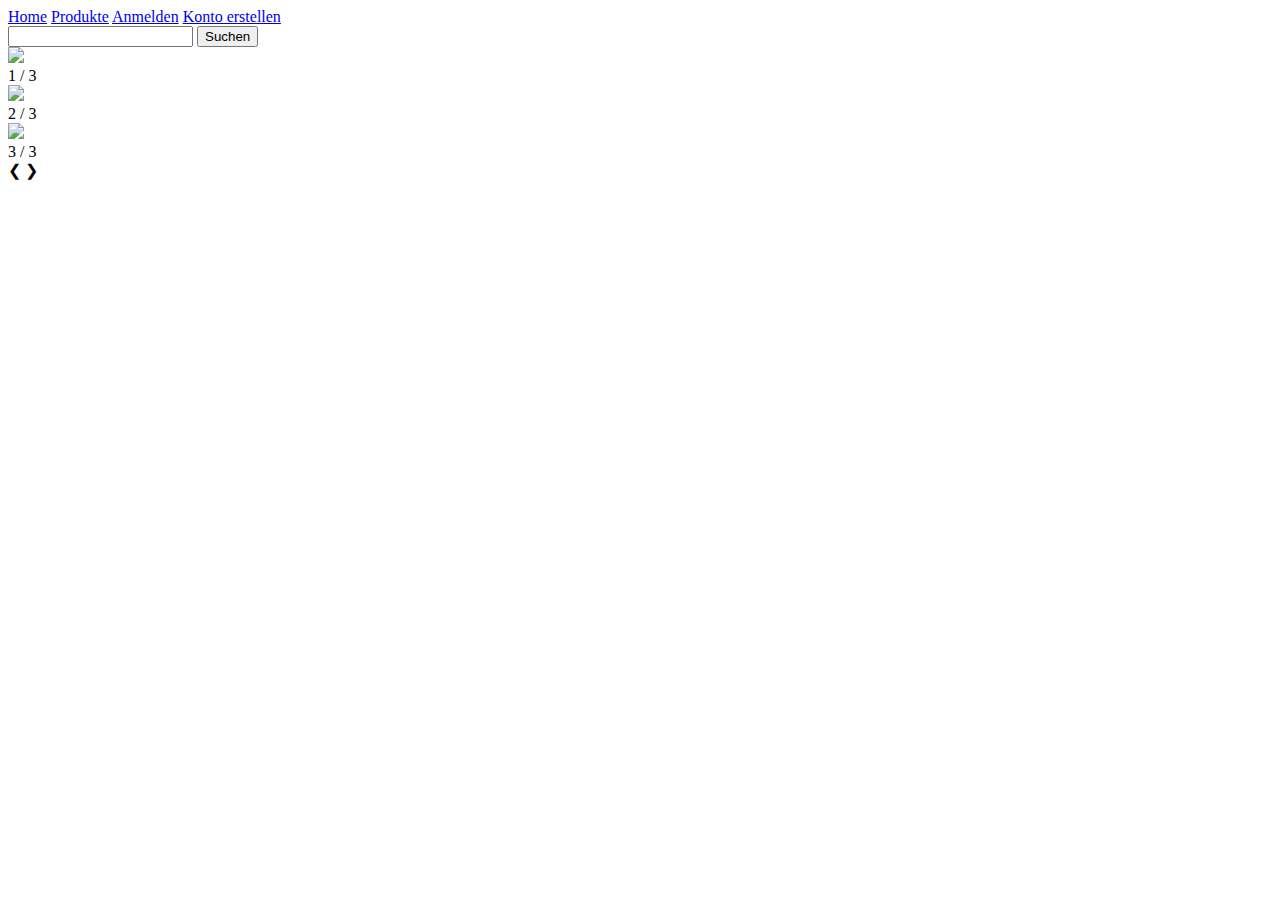
==== index.html @ 022c949f "Add files via upload" ====
<!DOCTYPE html>
<html>
    <head>
        <title>Startseite</title>
        
        <meta name="viewport" content="width=device-width, initial-scale=1">
        <link rel="stylesheet" href="layout.css">
    </head>
    <body>
             <div class="topnav">
                <a class="active" href="/index">Home</a>
                <a href="/produkte_listen.ejs">Produkte</a>
                <a href="/anmelden">Anmelden</a>
                <a href="/konto_erstellen.ejs">Konto erstellen</a>
            <br>
            <form action="/index" method="POST">
                <input type="text" name="suche">
                <button type="submit">Suchen</button>
                </form>
             </div> 

        <!-- Slide Show-->
        <div class="slideshow-container">
        <section>
            <div class="mySlides fade">
                <img src="images/beeker3.png" style="width:100%">
                <div class="numbertext">1 / 3</div>
             </div>
             <div class="mySlides fade">
                <img src="images/unicorn-01.png" style="width:100%">
                <div class="numbertext">2 / 3</div>
            </div>
            <div class="mySlides fade">
                <img src="images/pferd 6.png" style="width:100%">
                <div class="numbertext">3 / 3</div>
             </div>
        </section>

         <!-- Next and previous buttons -->
        <a class="prev" onclick="plusSlides(-1)">&#10094;</a>
        <a class="next" onclick="plusSlides(1)">&#10095;</a>
        </div>
        <br>

        <!-- The dots/circles -->
        <div style="text-align:center">
        <span class="dot" onclick="currentSlide(1)"></span>
        <span class="dot" onclick="currentSlide(2)"></span>
        <span class="dot" onclick="currentSlide(3)"></span>
        </div>

        
    </body>
</html>
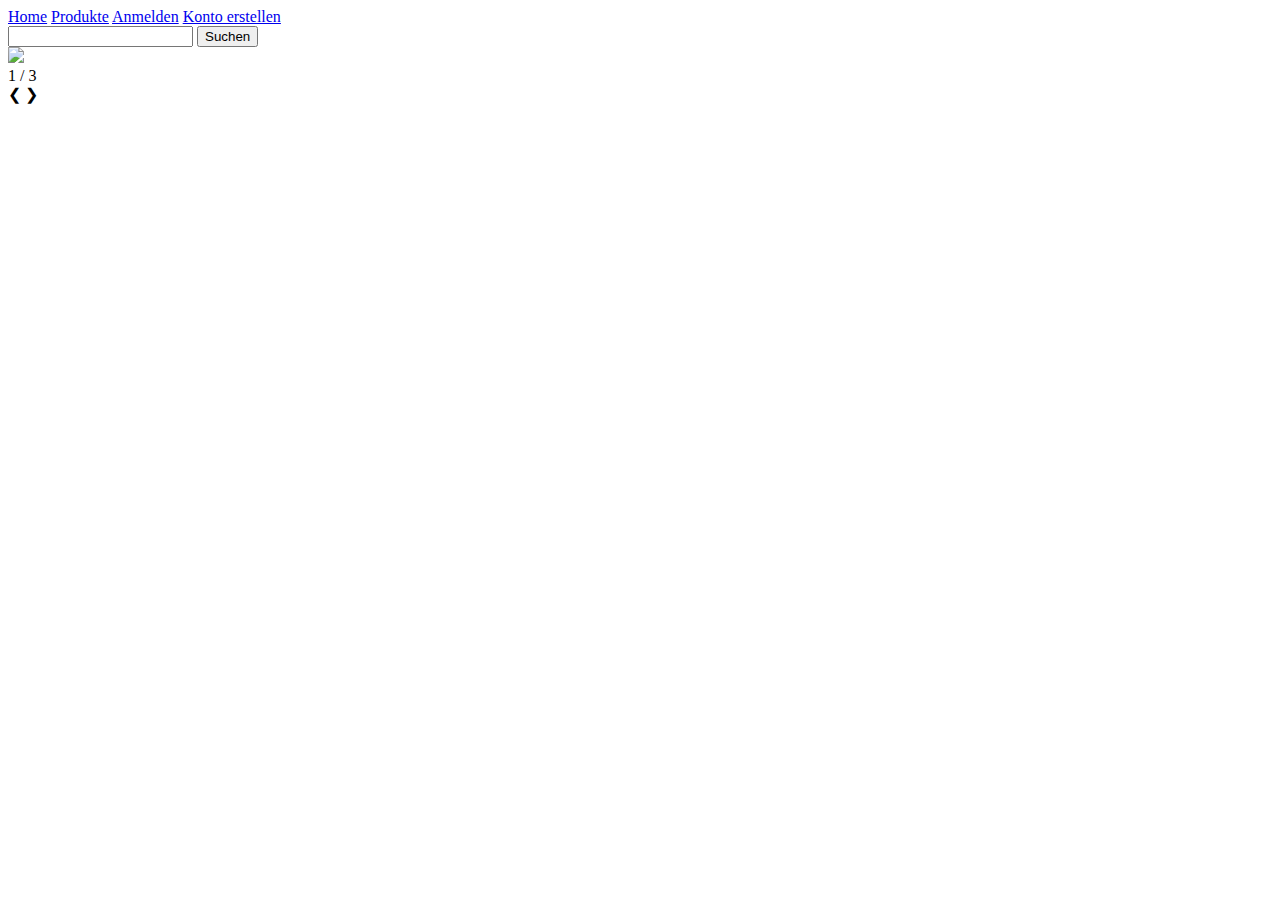
==== commit 5ea6c360: "Update index.html" ====
--- a/index.html
+++ b/index.html
@@ -49,6 +49,26 @@
         <span class="dot" onclick="currentSlide(3)"></span>
         </div>
 
-        
+        <script>
+            var slideIndex = 0;
+            showSlides();
+            
+            function showSlides() {
+              var i;
+              var slides = document.getElementsByClassName("mySlides");
+              var dots = document.getElementsByClassName("dot");
+              for (i = 0; i < slides.length; i++) {
+                slides[i].style.display = "none";  
+              }
+              slideIndex++;
+              if (slideIndex > slides.length) {slideIndex = 1}    
+              for (i = 0; i < dots.length; i++) {
+                dots[i].className = dots[i].className.replace(" active", "");
+              }
+              slides[slideIndex-1].style.display = "block";  
+              dots[slideIndex-1].className += " active";
+              setTimeout(showSlides, 5000); // Change image every 5 seconds
+            }
+        </script>
     </body>
-</html>+</html>
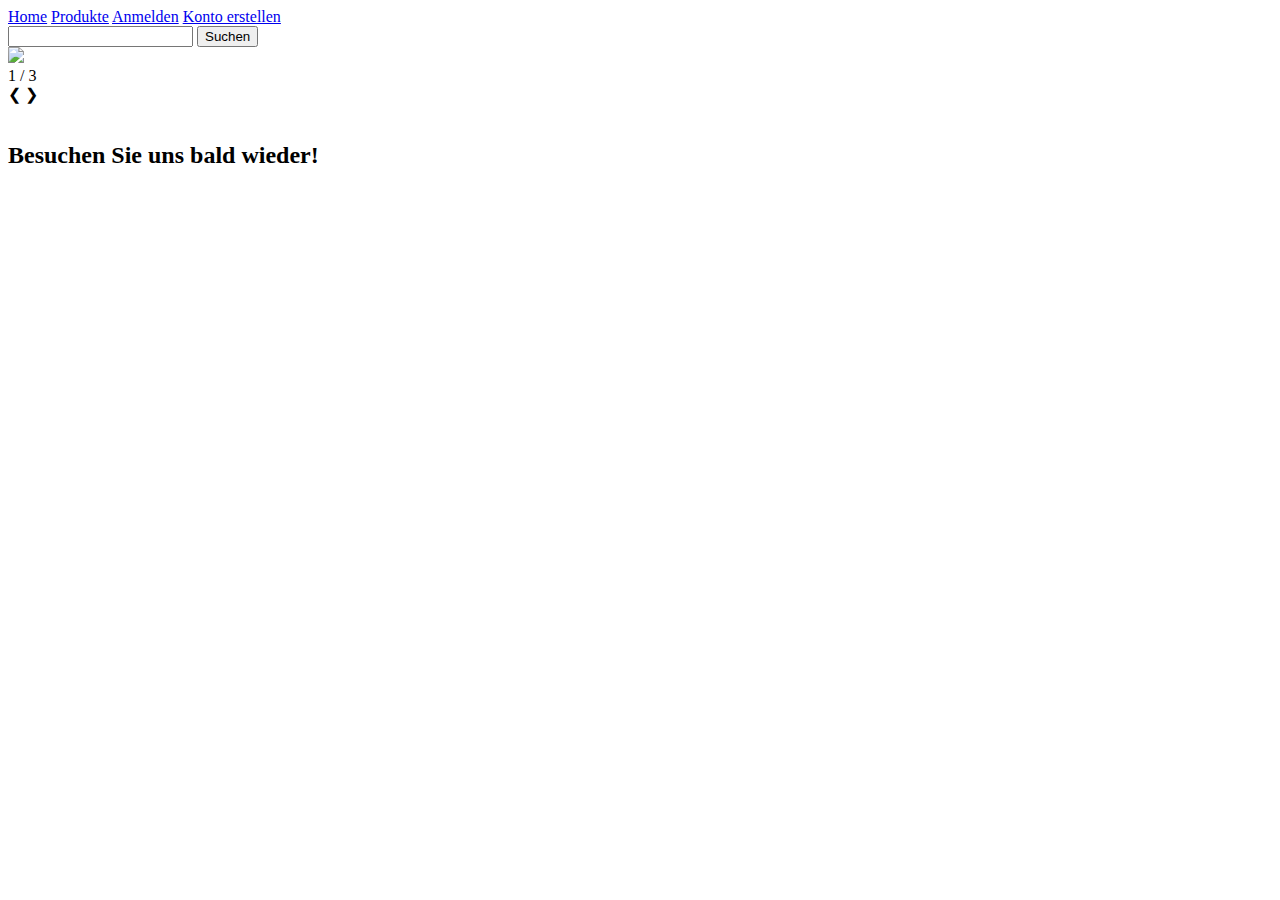
==== commit fe4ca66b: "Update index.html" ====
--- a/index.html
+++ b/index.html
@@ -7,12 +7,12 @@
         <link rel="stylesheet" href="layout.css">
     </head>
     <body>
-             <div class="topnav">
-                <a class="active" href="/index">Home</a>
-                <a href="/produkte_listen.ejs">Produkte</a>
-                <a href="/anmelden">Anmelden</a>
-                <a href="/konto_erstellen.ejs">Konto erstellen</a>
-            <br>
+            <div class="topnav">
+                    <a class="active" href="/">Home</a>
+                    <a href="/produktlist">Produkte</a>
+                    <a href="/anmelden">Anmelden</a>
+                    <a href="/kontoerstellen">Konto erstellen</a>
+                    <br>
             <form action="/index" method="POST">
                 <input type="text" name="suche">
                 <button type="submit">Suchen</button>
@@ -22,15 +22,15 @@
         <!-- Slide Show-->
         <div class="slideshow-container">
         <section>
-            <div class="mySlides fade">
-                <img src="images/beeker3.png" style="width:100%">
+            <div class="mySlides">
+                <img src="images/beeker3.png" style="width: 100%">
                 <div class="numbertext">1 / 3</div>
              </div>
-             <div class="mySlides fade">
+             <div class="mySlides">
                 <img src="images/unicorn-01.png" style="width:100%">
                 <div class="numbertext">2 / 3</div>
             </div>
-            <div class="mySlides fade">
+            <div class="mySlides">
                 <img src="images/pferd 6.png" style="width:100%">
                 <div class="numbertext">3 / 3</div>
              </div>
@@ -70,5 +70,10 @@
               setTimeout(showSlides, 5000); // Change image every 5 seconds
             }
         </script>
+
+              <div class="footer">
+                <h2>Besuchen Sie uns bald wieder!</h2>
+              </div> 
+        
     </body>
 </html>
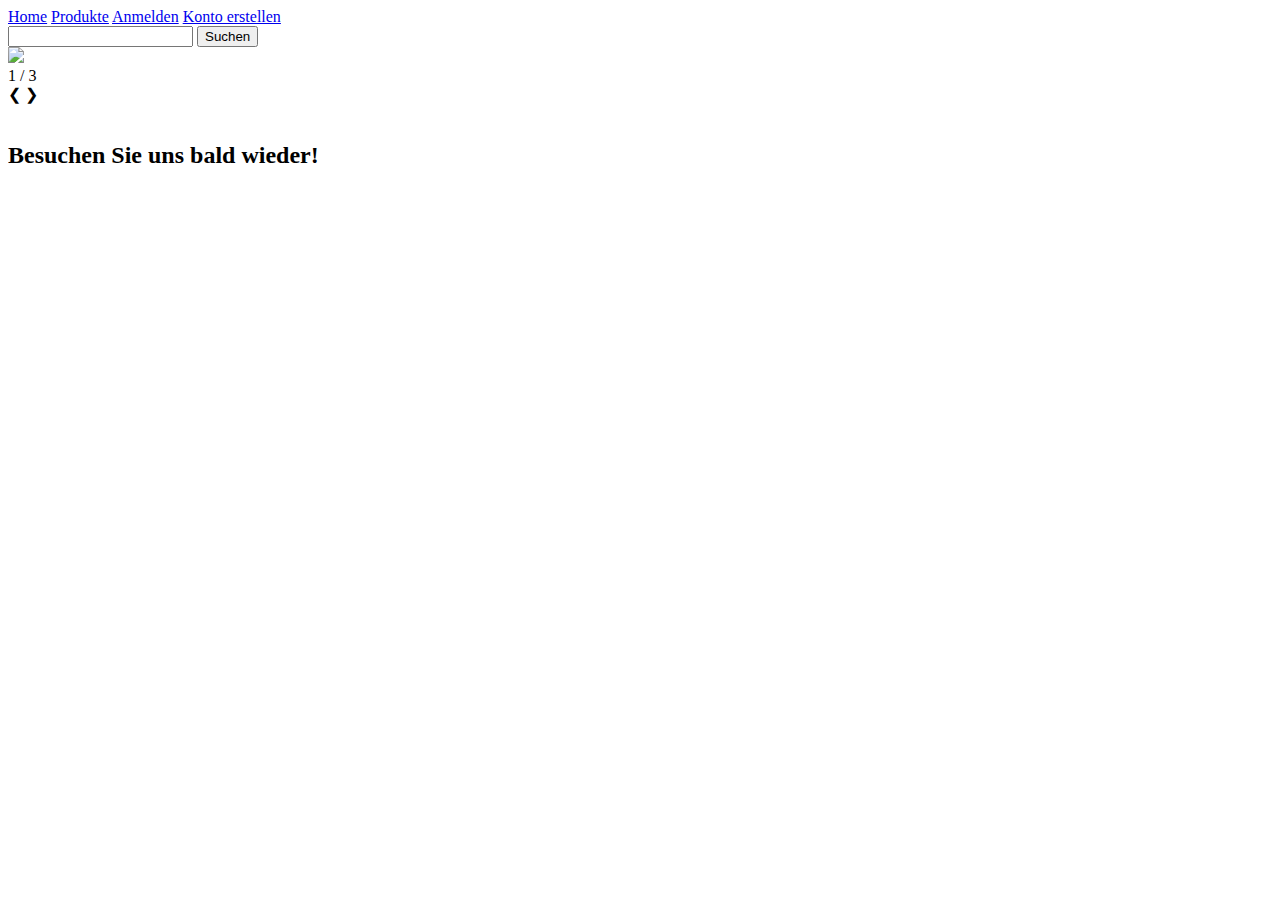
==== commit 13886787: "fixed wrong redirects to the home page" ====
--- a/index.html
+++ b/index.html
@@ -13,7 +13,7 @@
                     <a href="/anmelden">Anmelden</a>
                     <a href="/kontoerstellen">Konto erstellen</a>
                     <br>
-            <form action="/index" method="POST">
+            <form action="/" method="POST">
                 <input type="text" name="suche">
                 <button type="submit">Suchen</button>
                 </form>
